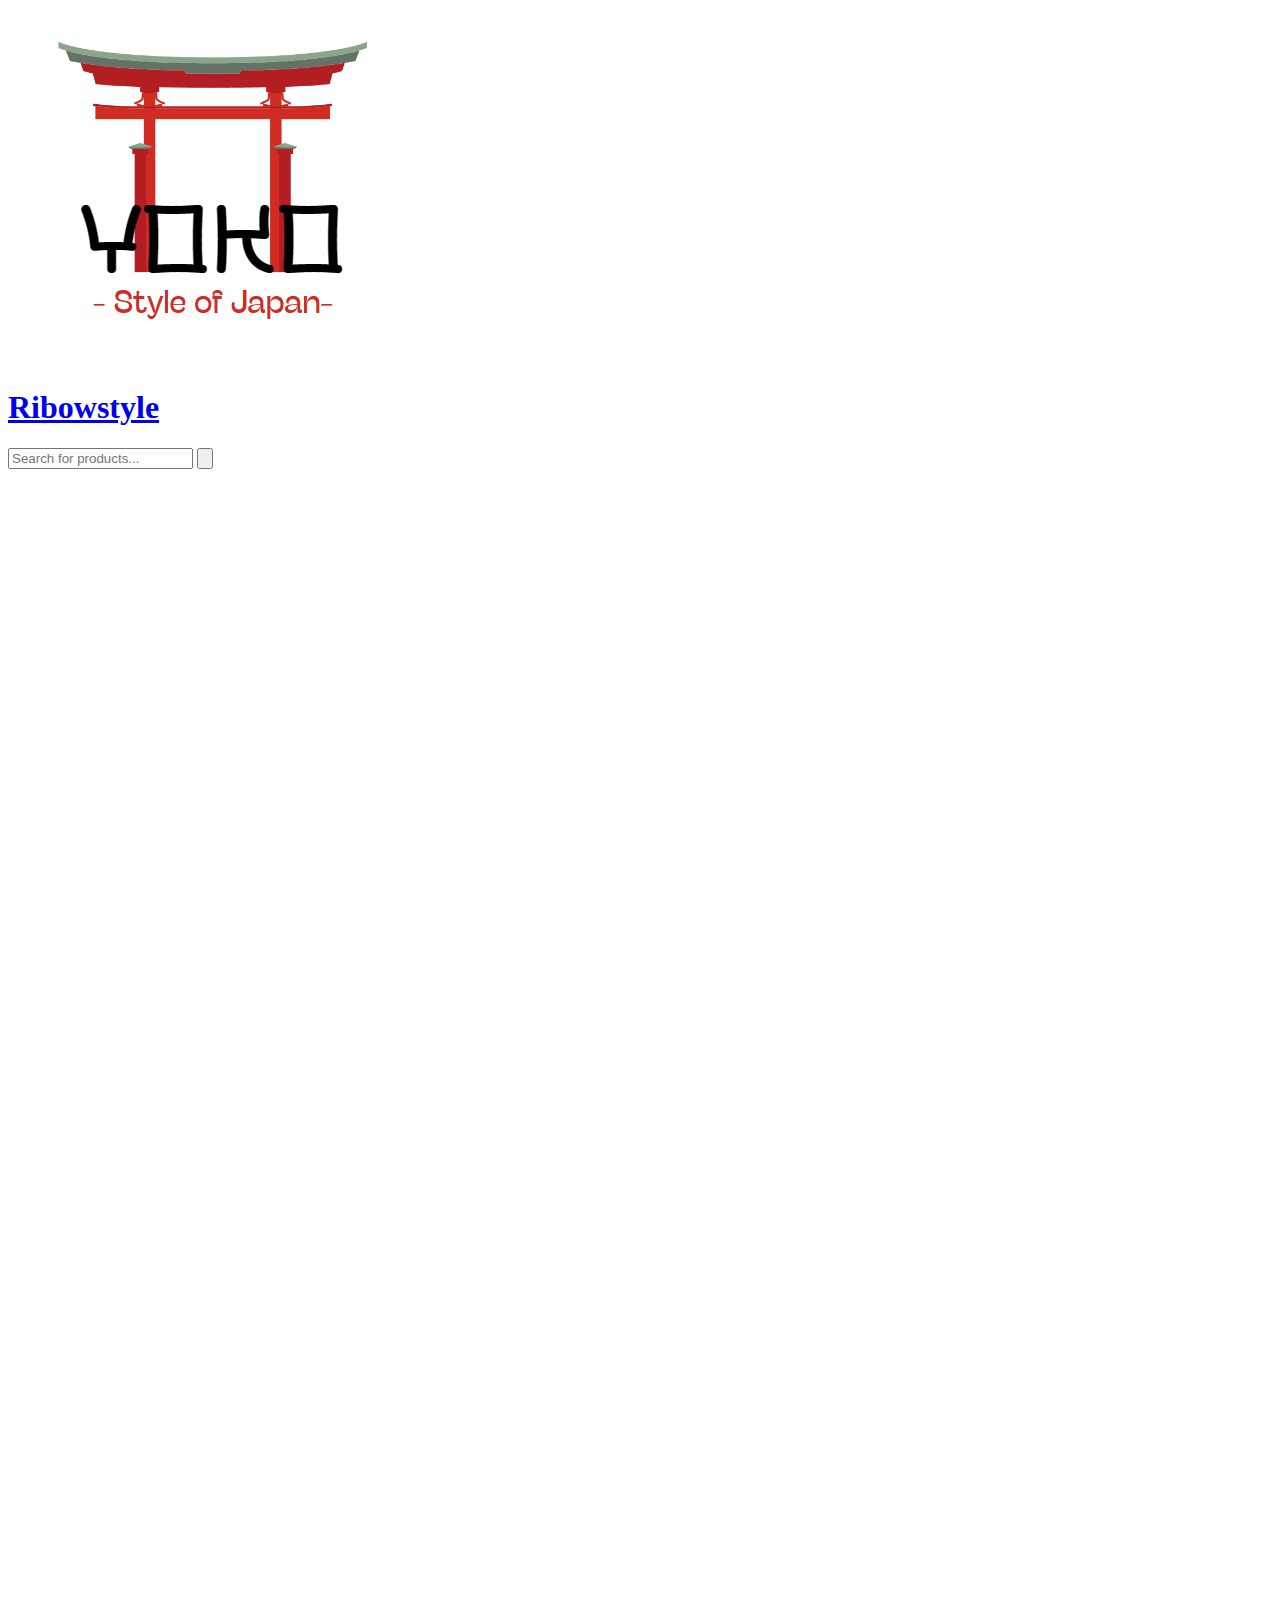
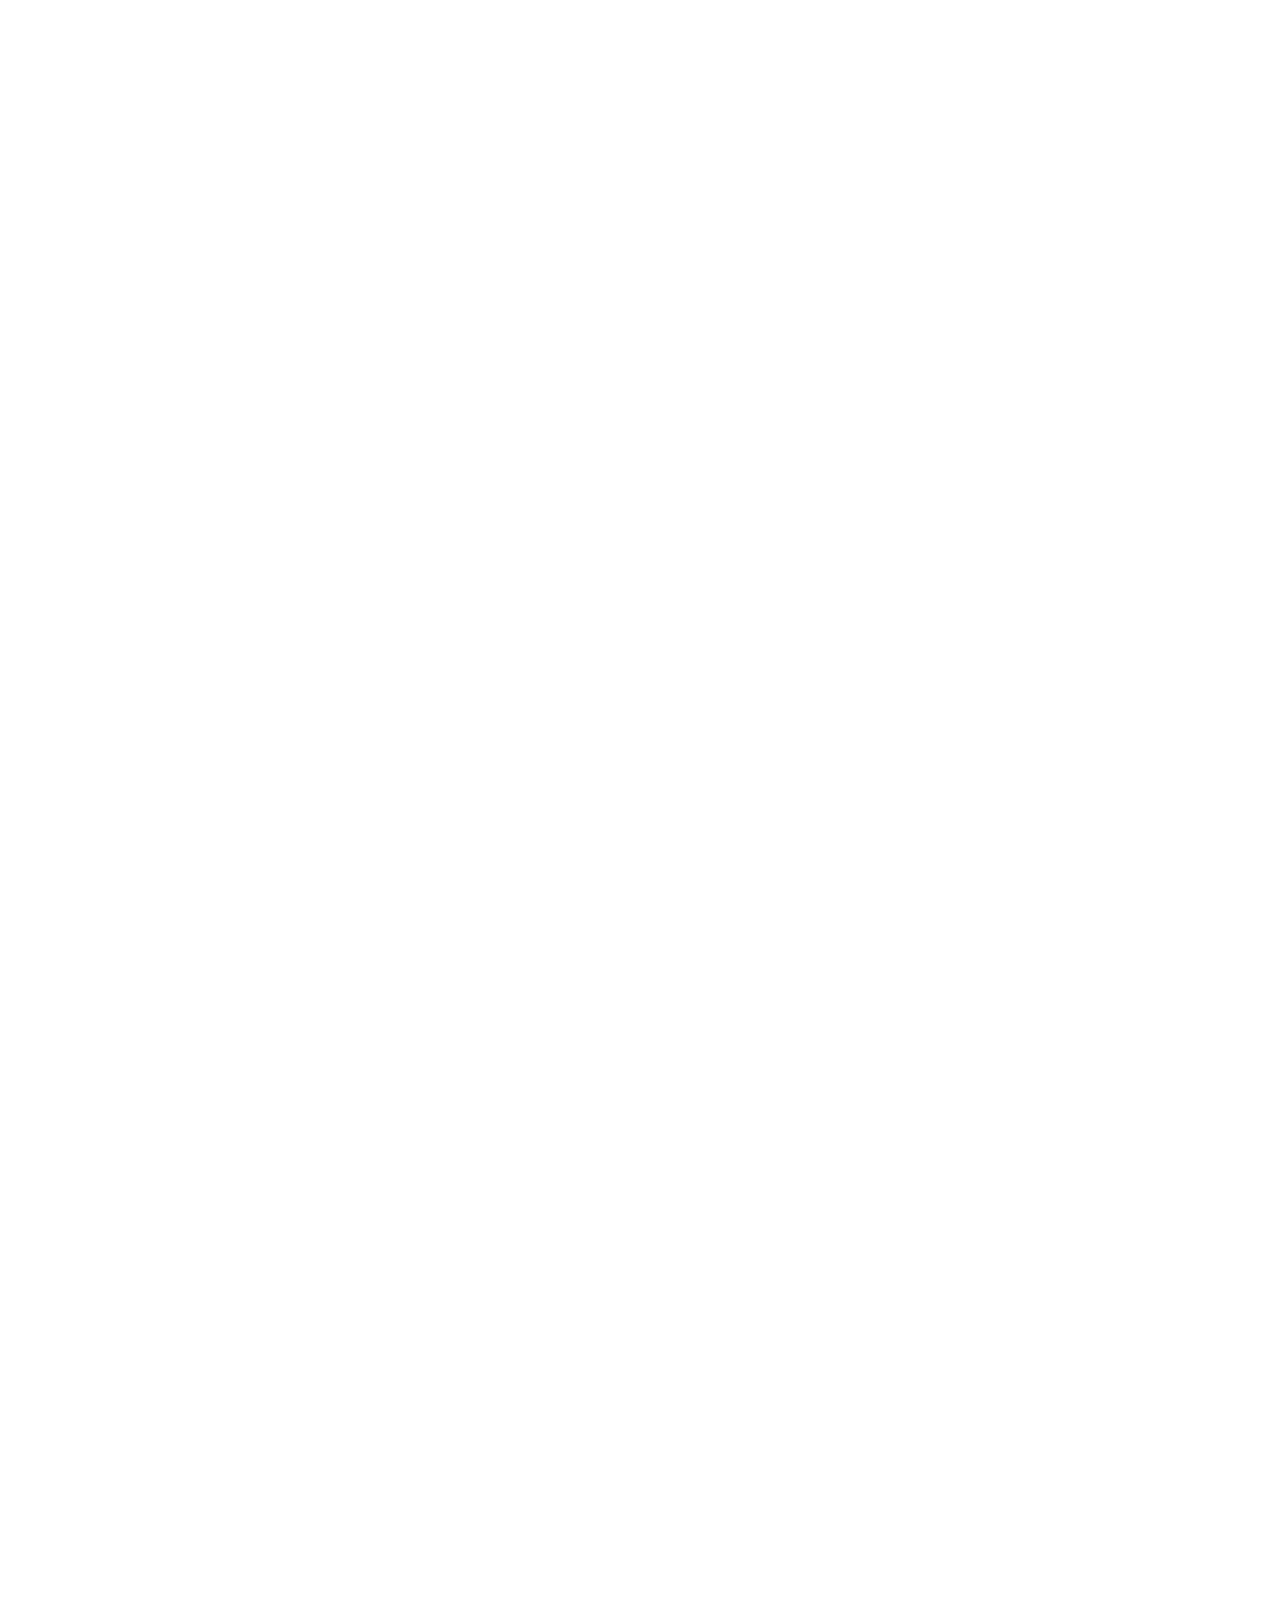
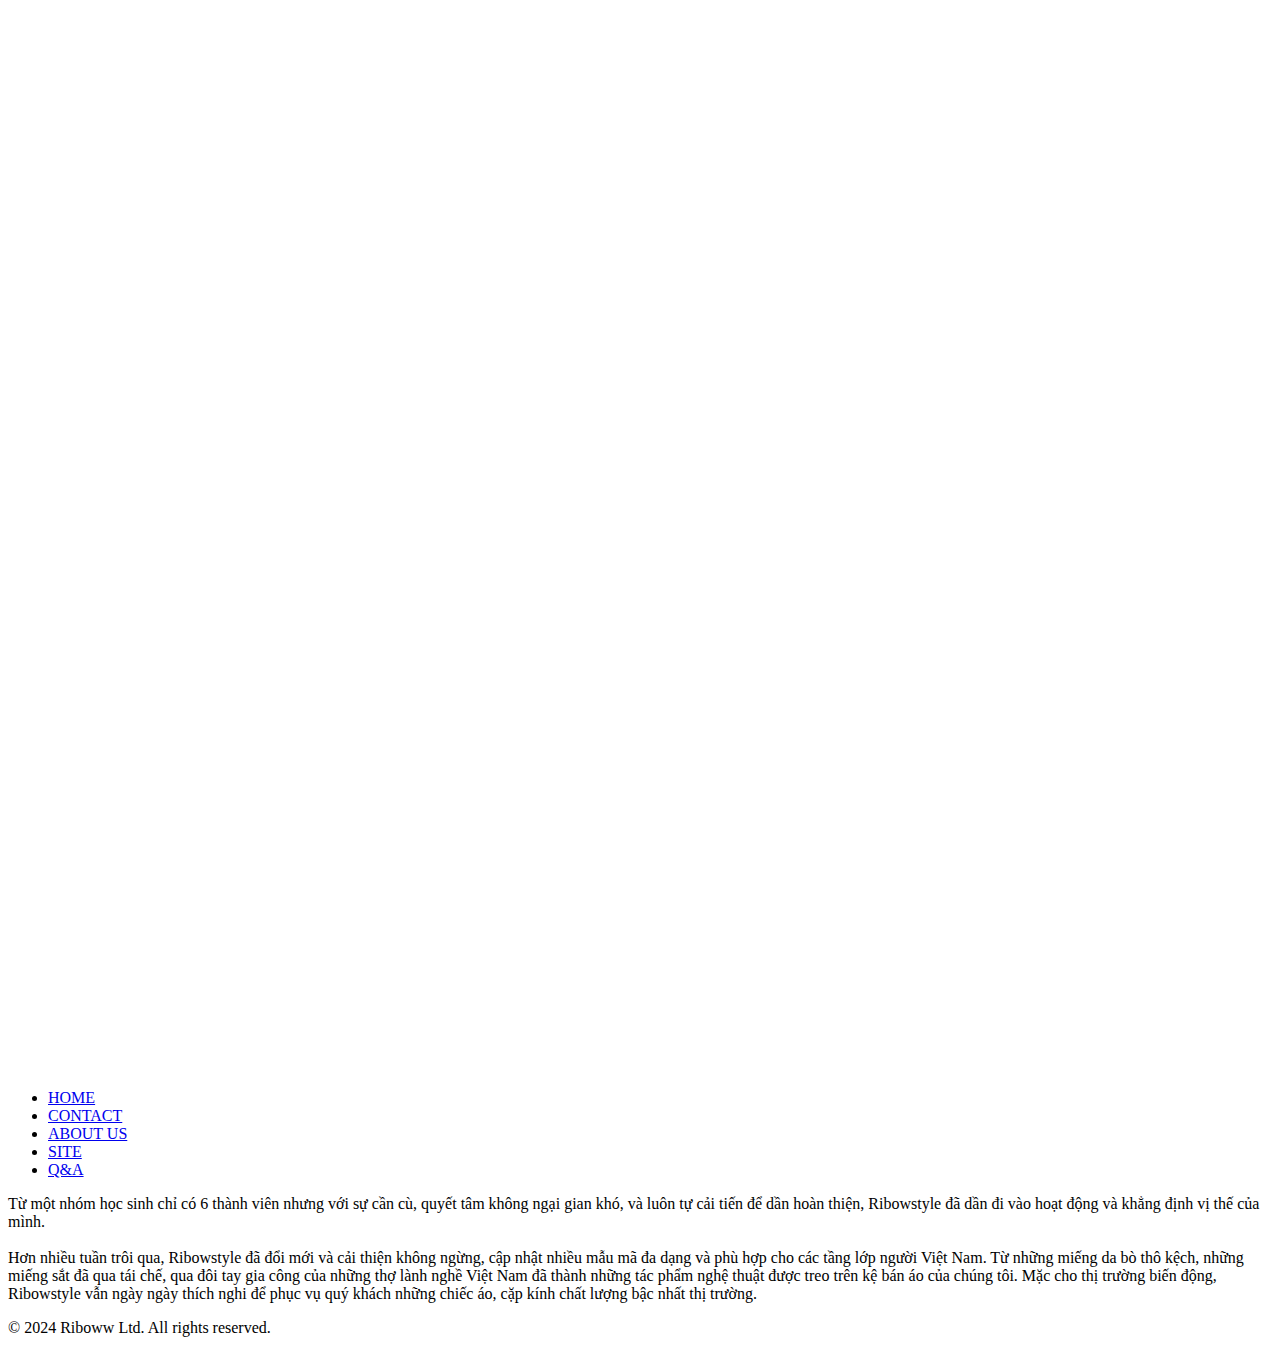
==== about_us.html @ 42f4e34f "PNG" ====
<!DOCTYPE html>
<html lang="en">
<head>
    <meta charset="UTF-8">
    <meta name="viewport" content="width=device-width, initial-scale=1.0">
	<meta name="description" content="Ribowstyle clothing shop">
	<meta name="keywords" content="Ribowstyle, clothing, shop, Riboww, Ribow, style">
	<meta name="author" content="Riboww Ltd.">
    <title>About us</title>
    <link rel="stylesheet" href="about_us.css">
    <link href="https://fonts.googleapis.com/css2?family=Roboto:wght@400;700&display=swap" rel="stylesheet">
</head>
<body>

    <!-- Navbar -->
    <header>
        <nav>
            <a class="logo" href="index.html">
				<img src="images/logo.png" alt="Ribowstyle">
            </a>
            <a class="site-name" href="index.html">
				<h1>Ribowstyle</h1>
            </a>
            <div class="search-bar">
                <input type="text" placeholder="Search for products..." class="search-input">
                <button class="search-button">
                    <img src="images/search.svg" alt="Search">
                </button>
            </div>
            <div class="nav-links">
                <img class="cart" src="images/cart.svg" alt="Cart">
                <img class="language" src="images/globe.svg" alt="Language">
                <!-- Update the profile image link in your main page -->
                <a href="login.html">
                    <img class="profile" src="images/user.svg" alt="Profile">
                </a>
            </div>
        </nav>
    </header>
	
	<!-- Main Navigation for Best Sellers -->
    <section class="main-navigation">
        <ul>
            <li><a href="index.html">HOME</a></li>
            <li><a href="#contact">CONTACT</a></li>
            <li><a href="about_us.html">ABOUT US</a></li>
            <li><a href="#site">SITE</a></li>
            <li><a href="#qa">Q&A</a></li>
        </ul>
    </section>
	
    <!-- Product Carousel Section -->
    <section class="about-us">
		<p>
			Từ một nhóm học sinh chỉ có 6 thành viên nhưng với sự cần cù, 
			quyết tâm không ngại gian khó, và luôn tự cải tiến để dần hoàn thiện, 
			Ribowstyle đã dần đi vào hoạt động và khẳng định vị thế của mình.<br>
			<br>
			Hơn nhiều tuần trôi qua, Ribowstyle đã đổi mới và cải thiện không ngừng,
			cập nhật nhiều mẫu mã đa dạng và phù hợp cho các tầng lớp người Việt Nam.
			Từ những miếng da bò thô kệch, những miếng sắt đã qua tái chế,
			qua đôi tay gia công của những thợ lành nghề Việt Nam đã thành
			những tác phẩm nghệ thuật được treo trên kệ bán áo của chúng tôi.
			Mặc cho thị trường biến động, Ribowstyle vẫn ngày ngày thích nghi
			để phục vụ quý khách những chiếc áo, cặp kính chất lượng bậc nhất thị trường.
		</p>
    </section>

    <!-- Footer -->
    <footer>
        <p>&copy; 2024 Riboww Ltd. All rights reserved.</p>
    </footer>

    <script src="about_us.js"></script>
</body>
</html>
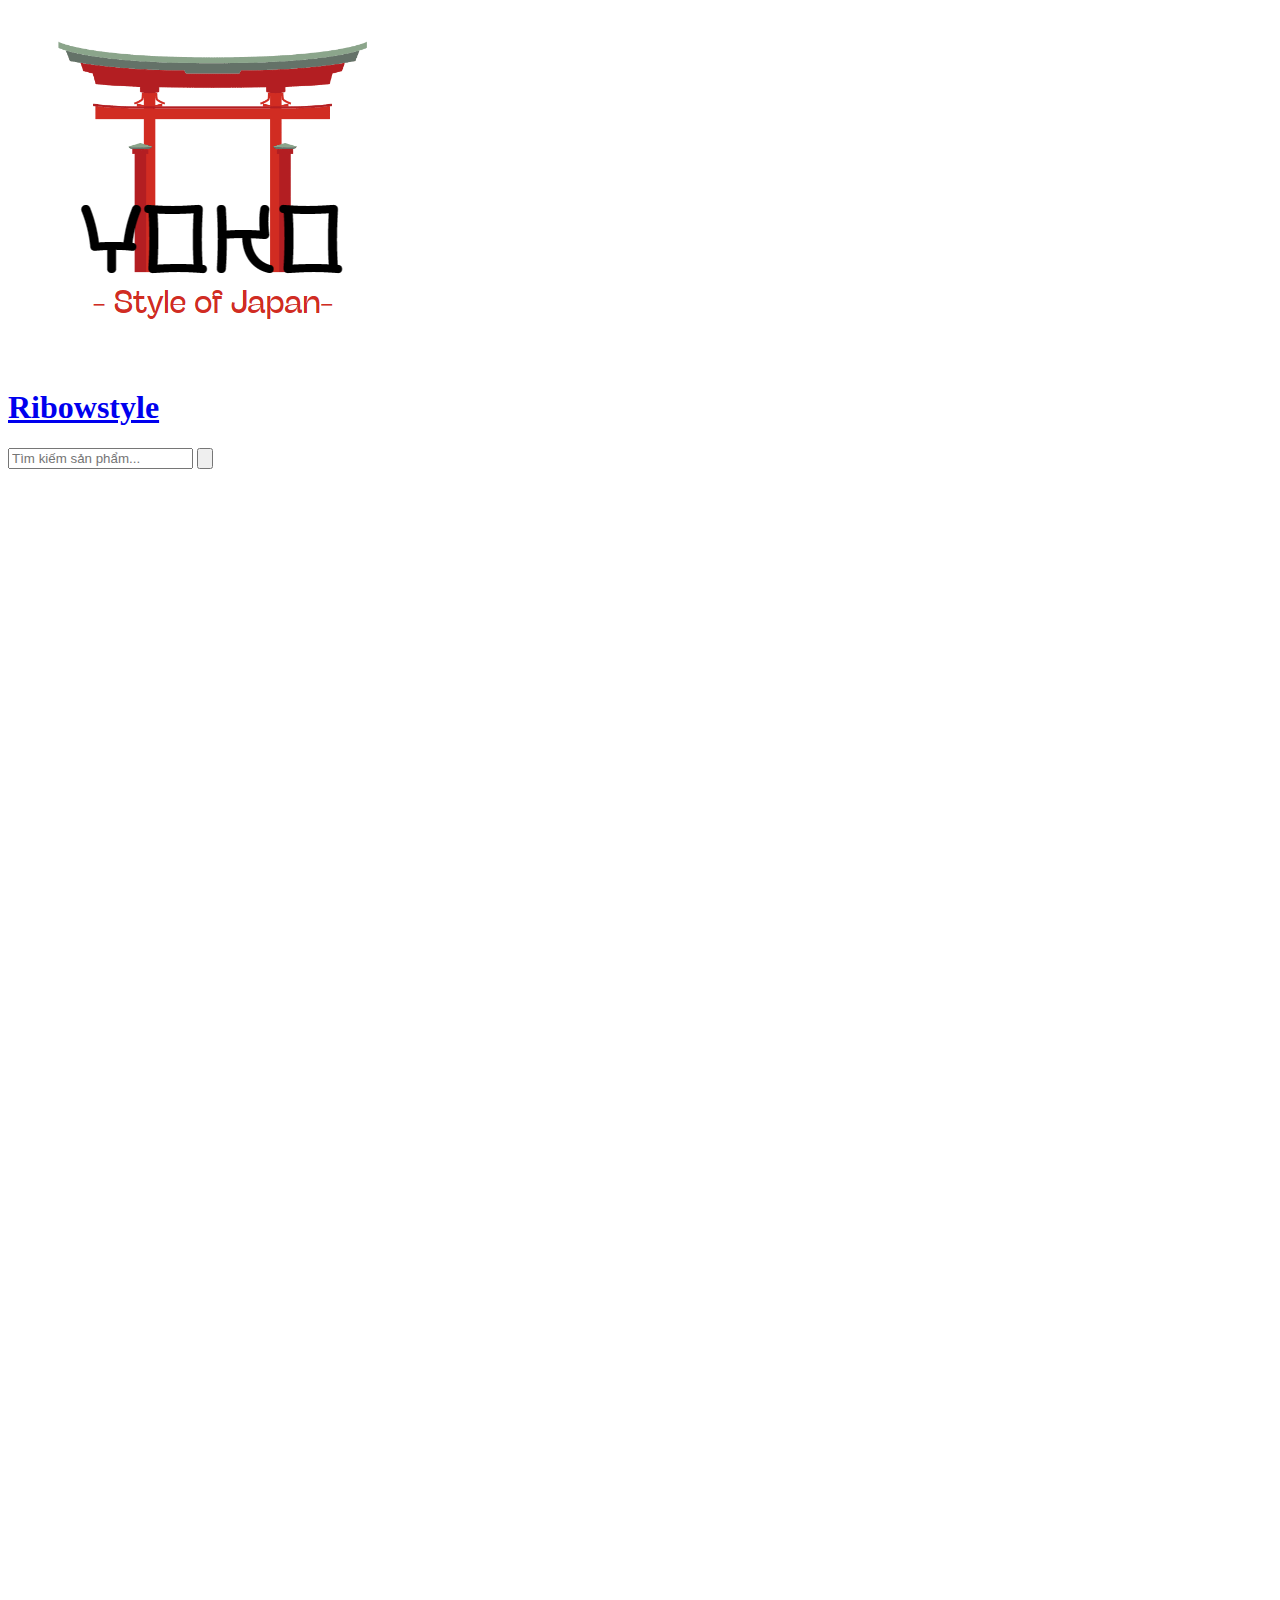
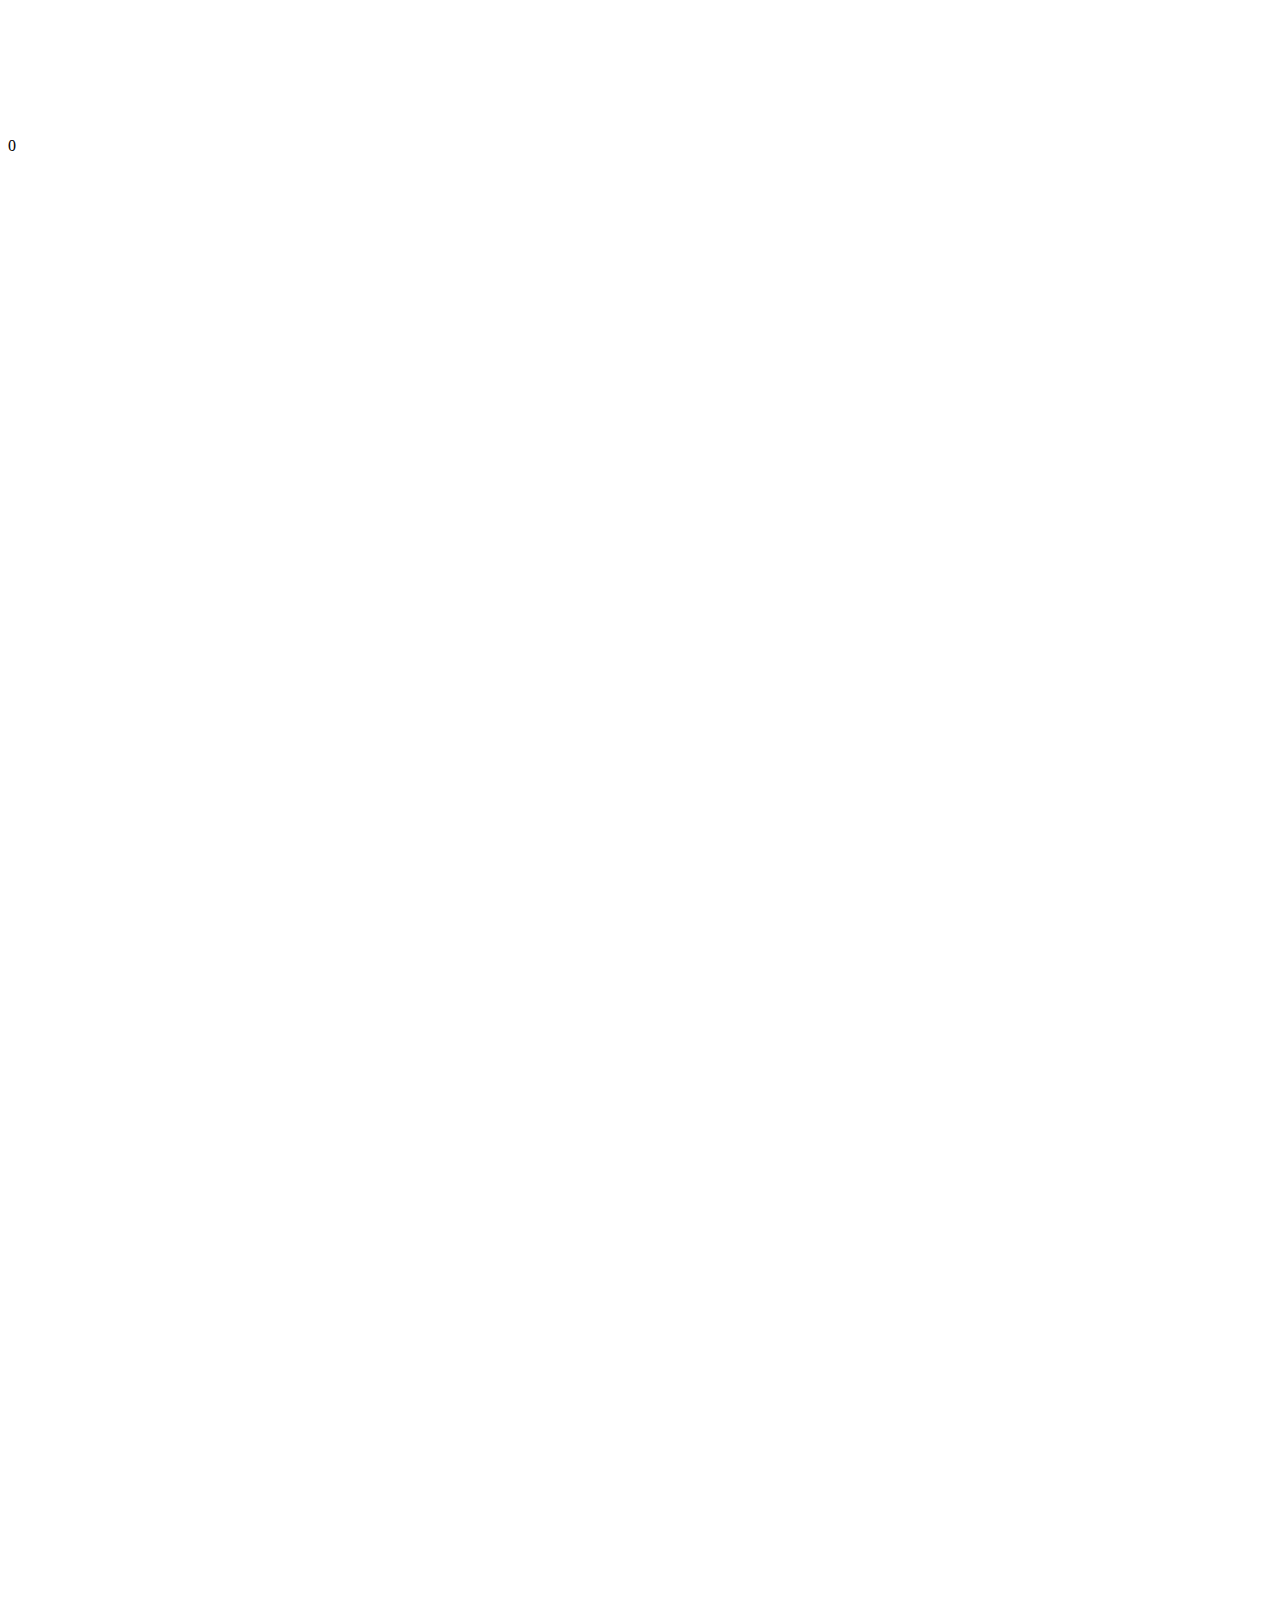
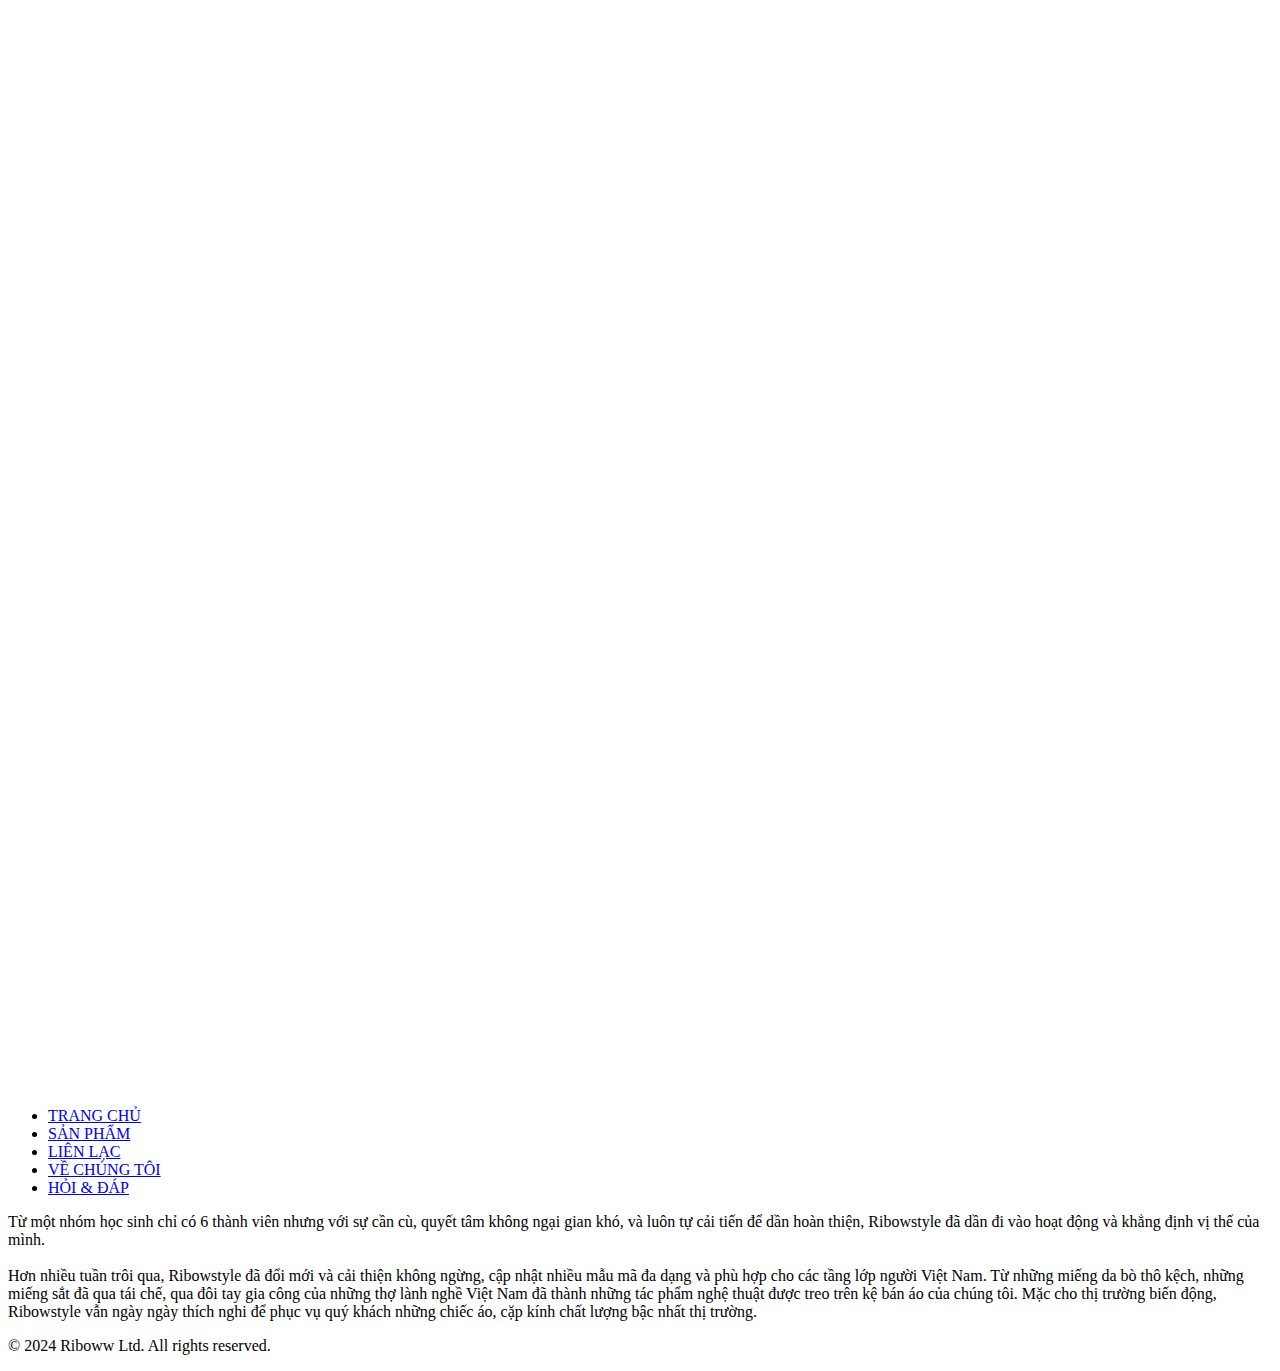
==== commit c04a0c74: "Translate." ====
--- a/about_us.html
+++ b/about_us.html
@@ -3,12 +3,13 @@
 <head>
     <meta charset="UTF-8">
     <meta name="viewport" content="width=device-width, initial-scale=1.0">
-	<meta name="description" content="Ribowstyle clothing shop">
-	<meta name="keywords" content="Ribowstyle, clothing, shop, Riboww, Ribow, style">
-	<meta name="author" content="Riboww Ltd.">
-    <title>About us</title>
+    <meta name="description" content="Hãng thời trang Ribowstyle">
+    <meta name="keywords" content="Ribowstyle, Riboww, Ribow, clothing, shop, style">
+    <meta name="author" content="Công ty TNHH Riboww">
+    <title>Về chúng tôi | Ribowstyle</title>
+    <link rel="shortcut icon" href="images/favicon.ico">
+    <link rel="stylesheet" href="https://fonts.googleapis.com/css2?family=Roboto:wght@400;700&display=swap">
     <link rel="stylesheet" href="about_us.css">
-    <link href="https://fonts.googleapis.com/css2?family=Roboto:wght@400;700&display=swap" rel="stylesheet">
 </head>
 <body>
 
@@ -16,40 +17,38 @@
     <header>
         <nav>
             <a class="logo" href="index.html">
-				<img src="images/logo.png" alt="Ribowstyle">
+                <img src="images/logo.png" alt="Ribowstyle">
             </a>
             <a class="site-name" href="index.html">
-				<h1>Ribowstyle</h1>
+                <h1>Ribowstyle</h1>
             </a>
             <div class="search-bar">
-                <input type="text" placeholder="Search for products..." class="search-input">
+                <input type="text" placeholder="Tìm kiếm sản phẩm..." class="search-input">
                 <button class="search-button">
-                    <img src="images/search.svg" alt="Search">
+                    <img src="images/search.svg" alt="Tìm kiếm">
                 </button>
             </div>
             <div class="nav-links">
-                <img class="cart" src="images/cart.svg" alt="Cart">
-                <img class="language" src="images/globe.svg" alt="Language">
-                <!-- Update the profile image link in your main page -->
+                <img class="cart" src="images/cart.svg" alt="Giỏ hàng">
+                <span class="cart-count" aria-label="Items in cart">0</span>
+                <img class="language" src="images/globe.svg" alt="Ngôn ngữ">
                 <a href="login.html">
-                    <img class="profile" src="images/user.svg" alt="Profile">
+                    <img class="profile" src="images/user.svg" alt="Tài khoản">
                 </a>
             </div>
         </nav>
     </header>
-	
-	<!-- Main Navigation for Best Sellers -->
+
     <section class="main-navigation">
         <ul>
-            <li><a href="index.html">HOME</a></li>
-            <li><a href="#contact">CONTACT</a></li>
-            <li><a href="about_us.html">ABOUT US</a></li>
-            <li><a href="#site">SITE</a></li>
-            <li><a href="#qa">Q&A</a></li>
+            <li><a href="index.html">TRANG CHỦ</a></li>
+            <li><a href="product_list.html">SẢN PHẨM</a></li>
+            <li><a href="contact.html">LIÊN LẠC</a></li>
+            <li><a href="about_us.html">VỀ CHÚNG TÔI</a></li>
+            <li><a href="question_answer.html">HỎI & ĐÁP</a></li>
         </ul>
     </section>
-	
-    <!-- Product Carousel Section -->
+
     <section class="about-us">
 		<p>
 			Từ một nhóm học sinh chỉ có 6 thành viên nhưng với sự cần cù, 
@@ -70,8 +69,8 @@
     <footer>
         <p>&copy; 2024 Riboww Ltd. All rights reserved.</p>
     </footer>
-
-    <script src="about_us.js"></script>
+	
+    <script src="add_to_cart.js"></script>
 </body>
 </html>
 
